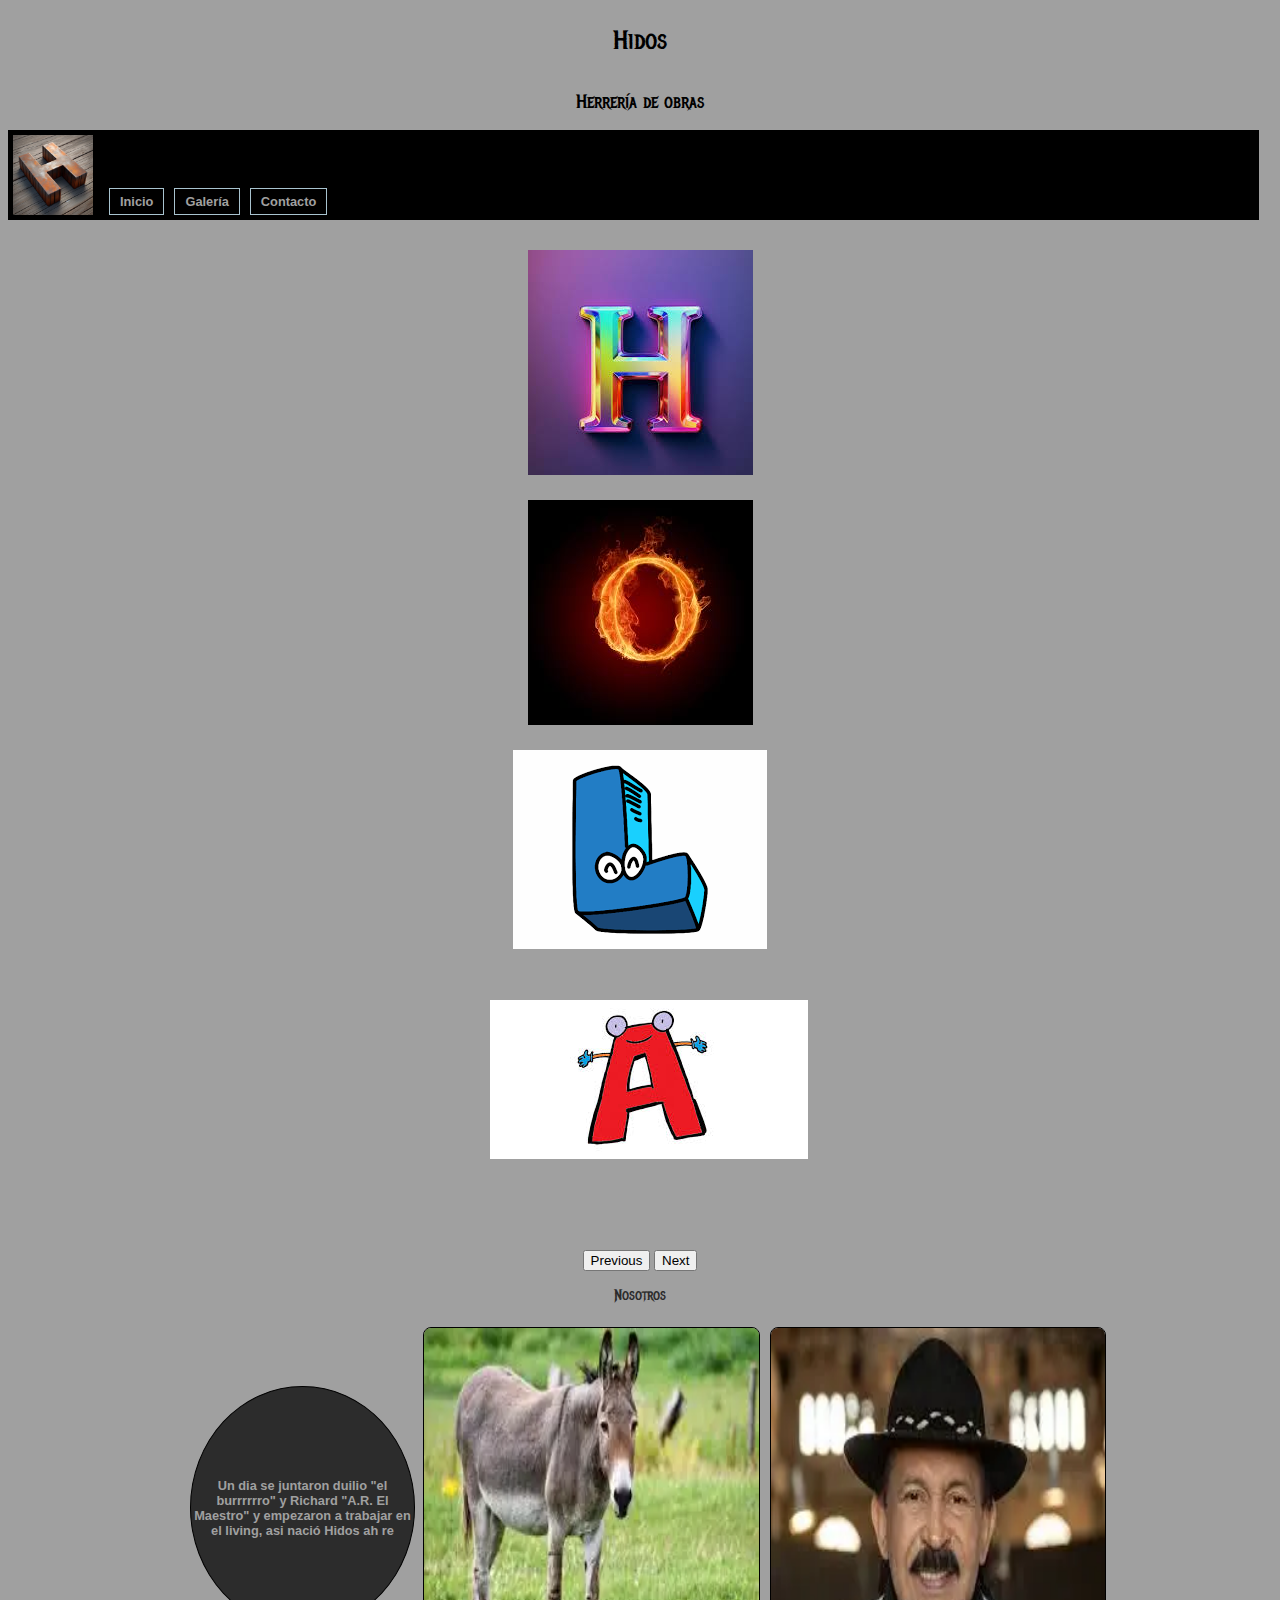
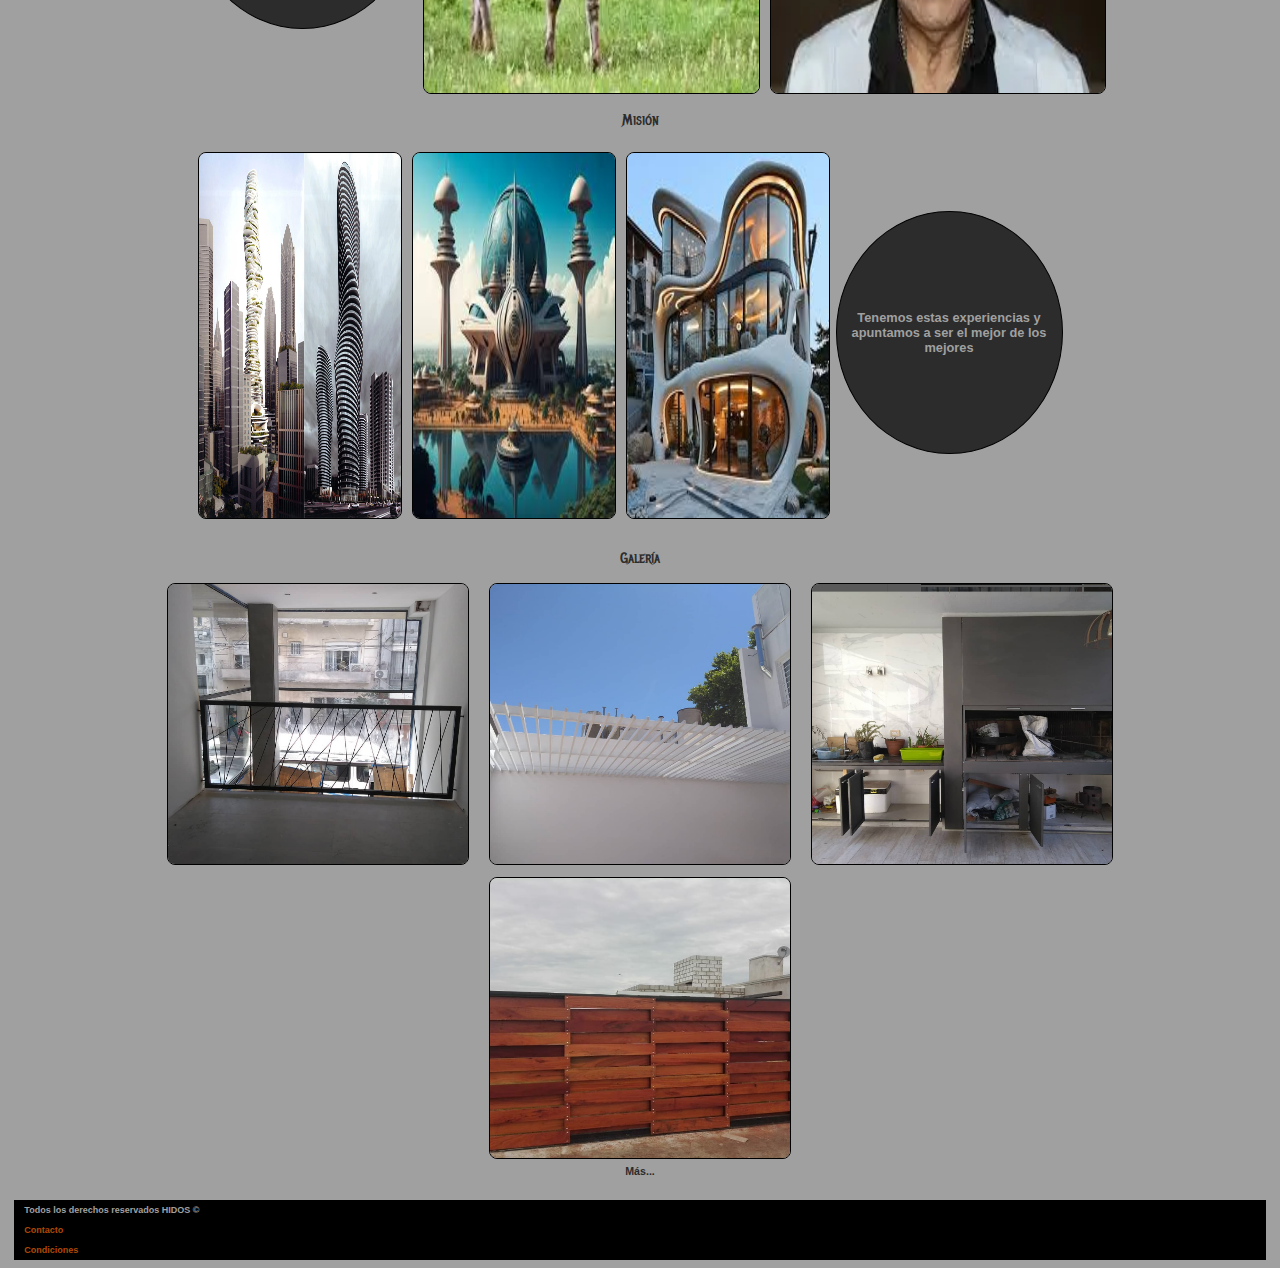
==== index.html @ 43c8da54 "Empezando" ====
<!DOCTYPE html>
<html lang="en">
<head>
    <meta charset="UTF-8">
    <meta http-equiv="X-UA-Compatible" content="IE=edge">
    <meta name="viewport" content="width=device-width, initial-scale=1.0">
    <link href="https://cdn.jsdelivr.net/npm/bootstrap@5.0.2/dist/css/bootstrap.min.css" rel="stylesheet" integrity="sha384-EVSTQN3/azprG1Anm3QDgpJLIm9Nao0Yz1ztcQTwFspd3yD65VohhpuuCOmLASjC" crossorigin="anonymous">
    <link rel="preconnect" href="https://fonts.googleapis.com">
<link rel="preconnect" href="https://fonts.gstatic.com" crossorigin>
<link href="https://fonts.googleapis.com/css2?family=Metal+Mania&display=swap" rel="stylesheet">
    <link rel="stylesheet" href="style.css">
    <title>Hidos</title>
</head>
<body>
    <h1 class="metal-mania-regular">Hidos</h1>
    <h2 class="metal-mania-regular">Herrería de obras</h2>
    <nav>
         <div class="div-nav">
            <img class="logo" src="./assets/_d065f35c-c3ba-4fe6-9ca7-b8c05286d93f.jpg" alt="">
            <li>
               <ul><a href="./index.html">Inicio</a> </ul>
               <ul><a href="./galeria.htm">Galería</a> </ul>
               <ul><a href="./contacto.html">Contacto</a> </ul>
            </li>
         </div>
    </nav>
<br>
    <div id="carouselExampleInterval" class="carousel slide" data-bs-ride="carousel">
        <div class="carousel-inner">
          <div class="carousel-item  img-carrusel active" data-bs-interval="3000">
            <img src="./assets/H.jpg" class="d-block w-100" alt="...">
          </div>
          <div class="carousel-item  img-carrusel" data-bs-interval="2000">
            <img src="./assets/O.jpg" class="d-block w-100" alt="...">
          </div>
          <div class="carousel-item  img-carrusel">
            <img src="./assets/L.png" class="d-block w-100" alt="...">
          </div>
          <div class="carousel-item  img-carrusel">
            <img src="./assets/A.jpg" class="d-block w-100" alt="...">
        </div>
        </div>
        <button class="carousel-control-prev" type="button" data-bs-target="#carouselExampleInterval" data-bs-slide="prev">
          <span class="carousel-control-prev-icon" aria-hidden="true"></span>
          <span class="visually-hidden">Previous</span>
        </button>
        <button class="carousel-control-next" type="button" data-bs-target="#carouselExampleInterval" data-bs-slide="next">
          <span class="carousel-control-next-icon" aria-hidden="true"></span>
          <span class="visually-hidden">Next</span>
        </button>
      </div>


    <main>
        <h3 class="metal-mania-regular">Nosotros</h3>
        <section>
            <div class="chico">Un dia se juntaron duilio "el burrrrrro" y Richard "A.R. El Maestro" y empezaron a trabajar en el living, asi nació Hidos ah re</div>
            <div class="grande">
                <img src="./assets/burro.webp" alt="">
                <img src="./assets/ar.webp" alt="">
            </div>
        </section>
        <h3 class="metal-mania-regular">Misión</h3>
        <section>
            <div class="grande2">
                <img src="./assets/edificios-futuristas1-a.jpg" alt="">
                <img src="./assets/descarga.jpg" alt="">
                <img src="./assets/images.jpg" alt="">
            </div>
            <div class="chico">
                Tenemos estas experiencias y apuntamos a ser el mejor de los mejores
            </div>
        </section>
    </main>
    <section class="section-galeria">
      <h3 class="metal-mania-regular">Galería</h3>
      <div class="div-galeria">
        <img src="./assets/as.png" alt="">
        <img src="./assets/as1.png" alt="">
        <img src="./assets/as2.png" alt="">
        <img src="./assets/as3.png" alt="">
      </div>
      <a class="mas" href="">Más...</a>
    </section>
    <footer> 
        <li>
            <ul>Todos los derechos reservados HIDOS &#169; </ul>
            <ul><a href="">Contacto</a></ul>
            <ul><a href="">Condiciones</a></ul>
        </li>
    </footer>

    <script src="app.js"></script>
    <script src="https://cdn.jsdelivr.net/npm/bootstrap@5.0.2/dist/js/bootstrap.bundle.min.js" integrity="sha384-MrcW6ZMFYlzcLA8Nl+NtUVF0sA7MsXsP1UyJoMp4YLEuNSfAP+JcXn/tWtIaxVXM" crossorigin="anonymous"></script>
</body>
</html>
---- style.css ----
.metal-mania-regular {
        font-family: "Metal Mania", system-ui;
        font-weight: 400;
        font-style: normal;
      }

body {
    font-family: 'Segoe UI', Tahoma, Geneva, Verdana, sans-serif;
    font-size: 0.8rem;
    font-weight: 700;
    text-align: center;
    display: flex;
    flex-direction: column;
    align-items: center;
    background-color: #a0a0a0 ;
}

nav {
    background-color: #000000;
    color: #a0a0a0;
    width: 99%;
    align-self: flex-start;
}

.div-nav {
    width: 100%;
    padding: 5px;
    display: flex;
    align-self: flex-start;
    align-items: flex-end;
}

.logo {
    width: 80px;
    height: 80px;
    margin-right: 1rem;
}

li {
    display: flex;
    justify-content: space-between;
    margin: 0;
}
ul {
    margin: 0 10px 0 0;
    padding: 5px 10px;
    border: solid rgb(168, 195, 207) 1px;
    text-align: center;
}

a {
    color: #A0A0A0;
    text-align: center;
    text-decoration: none;
}

a:hover{
    background-color:  #186B73;
    color: #2C2C2C;
}

.carousel {
    margin-top: 15px;
}

.img-carrusel {
    width: 300px;
    height: 250px;
}

main {
    display: flex;
    flex-direction: column;
    justify-content: space-around;
    height: 850px;
}

section {
    padding: 3px;
    display: flex;
    /* border: solid black 1px; */
    width: 900px;
    height: 450px;
}

h3 {
    color: #2C2C2C;
}

.grande {
    display: flex;
    margin: 3px;
    width: 75%;
}

.grande img {
    width: 50%;
    height: 100%;
    border: solid 1px black;
    border-radius: 8px;
    margin: 2px 5px;
}

.grande2 {
    display: flex;
    margin: 3px;
    width: 68%;
}

.grande2 img {
    width: 33%;
    height: 100%;
    border: solid 1px black;
    border-radius: 8px;
    margin: 2px 5px;
}

.chico {
    margin: 3px;
    border-radius: 100%;
    width: 25%;
    height: 65%;
    margin: auto;
    text-align: center;
    display: flex;
    justify-content: center;
    align-items: center;
    border: solid 1px black;
    background-color: #2C2C2C;
}

div {
    color: #A0A0A0;
}

.div-galeria {
    display: flex;
    flex-wrap:wrap;
    justify-content: center;
    gap: 10px;
}

.section-galeria {
    display: flex;
    flex-direction: column;
    width: 98%;
    height: auto;
    margin: 10px auto 15px;
}
.div-galeria img {
    display: flex;
    width: 300px;
    height: 280px;
    margin: 1px 5px;
    border: #000000 solid 1px;
    border-radius: 8px;
    flex-wrap: nowrap;
}

.mas {
    margin: 5px auto;
    font-size: smaller;
    color: #2C2C2C;
}

footer {
    width: 99%;
    background-color: #000000;
    text-align: left;
}

footer {
    color: #A0A0A0;
}

footer li {
    font-size:xx-small;
    display: flex;
    flex-direction: column;
    border: none;
    align-items: flex-start;
}

footer ul {
    border: none;
}

footer a {
    color: #B04A00;
}
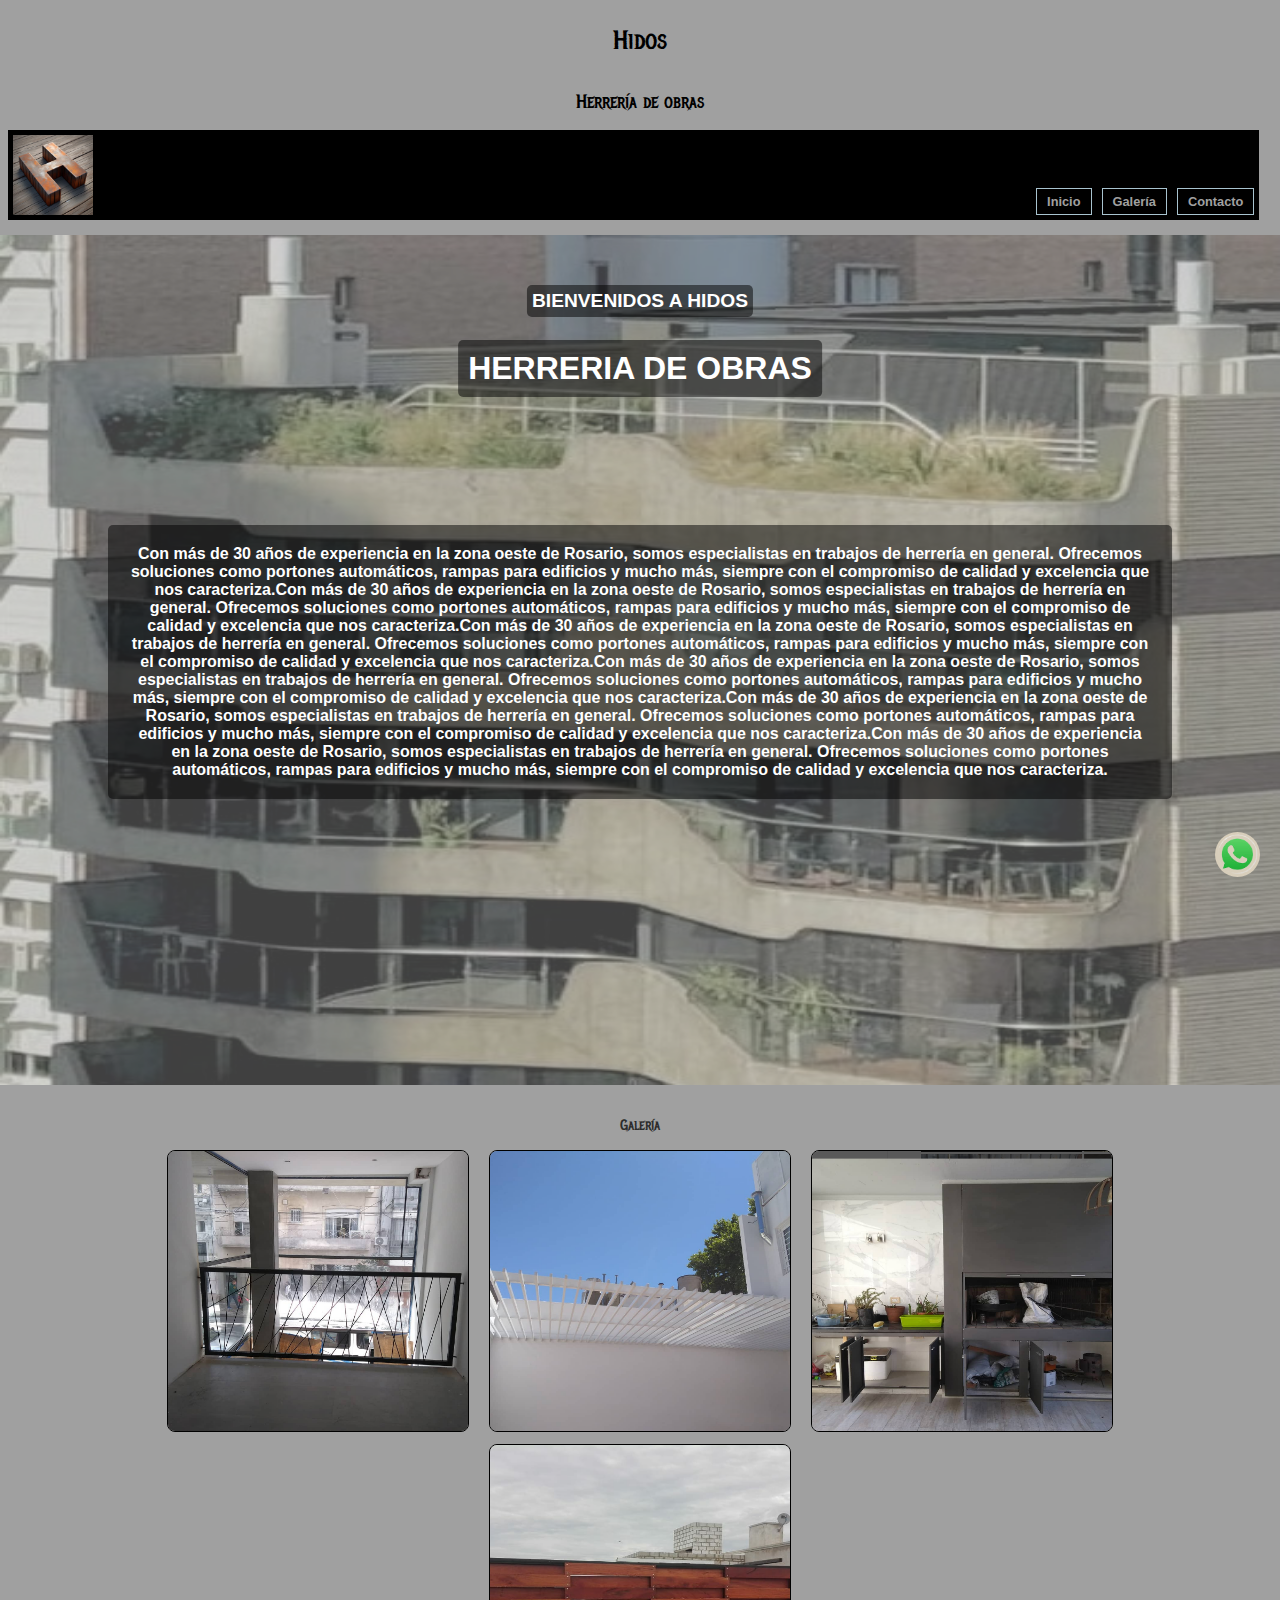
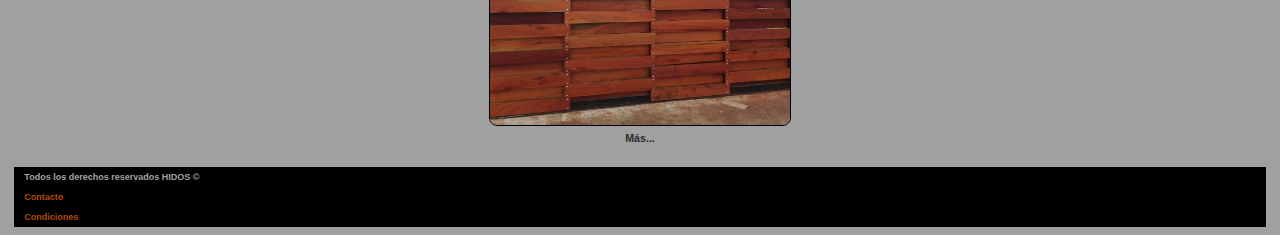
==== commit 3ca8e846: "segunda etapa, cambios de imagenes y algunas cosas mas,agregado boton flotante whatsap" ====
--- a/index.html
+++ b/index.html
@@ -25,7 +25,7 @@
          </div>
     </nav>
 <br>
-    <div id="carouselExampleInterval" class="carousel slide" data-bs-ride="carousel">
+    <!-- <div id="carouselExampleInterval" class="carousel slide" data-bs-ride="carousel">
         <div class="carousel-inner">
           <div class="carousel-item  img-carrusel active" data-bs-interval="3000">
             <img src="./assets/H.jpg" class="d-block w-100" alt="...">
@@ -48,10 +48,16 @@
           <span class="carousel-control-next-icon" aria-hidden="true"></span>
           <span class="visually-hidden">Next</span>
         </button>
-      </div>
+      </div> -->
+<div class="img-edificio">
+  <img src="./assets/edificio img cuadrada.jpg" alt="">
+  <div class="overlay-text top-left">BIENVENIDOS A HIDOS</div>
+  <div class="overlay-text bottom-right chico">Con más de 30 años de experiencia en la zona oeste de Rosario, somos especialistas en trabajos de herrería en general. Ofrecemos soluciones como portones automáticos, rampas para edificios y mucho más, siempre con el compromiso de calidad y excelencia que nos caracteriza.Con más de 30 años de experiencia en la zona oeste de Rosario, somos especialistas en trabajos de herrería en general. Ofrecemos soluciones como portones automáticos, rampas para edificios y mucho más, siempre con el compromiso de calidad y excelencia que nos caracteriza.Con más de 30 años de experiencia en la zona oeste de Rosario, somos especialistas en trabajos de herrería en general. Ofrecemos soluciones como portones automáticos, rampas para edificios y mucho más, siempre con el compromiso de calidad y excelencia que nos caracteriza.Con más de 30 años de experiencia en la zona oeste de Rosario, somos especialistas en trabajos de herrería en general. Ofrecemos soluciones como portones automáticos, rampas para edificios y mucho más, siempre con el compromiso de calidad y excelencia que nos caracteriza.Con más de 30 años de experiencia en la zona oeste de Rosario, somos especialistas en trabajos de herrería en general. Ofrecemos soluciones como portones automáticos, rampas para edificios y mucho más, siempre con el compromiso de calidad y excelencia que nos caracteriza.Con más de 30 años de experiencia en la zona oeste de Rosario, somos especialistas en trabajos de herrería en general. Ofrecemos soluciones como portones automáticos, rampas para edificios y mucho más, siempre con el compromiso de calidad y excelencia que nos caracteriza.
+  </div>
+  <div class="overlay-text center">HERRERIA DE OBRAS</div>
+</div>
 
-
-    <main>
+    <!-- <main>
         <h3 class="metal-mania-regular">Nosotros</h3>
         <section>
             <div class="chico">Un dia se juntaron duilio "el burrrrrro" y Richard "A.R. El Maestro" y empezaron a trabajar en el living, asi nació Hidos ah re</div>
@@ -71,17 +77,27 @@
                 Tenemos estas experiencias y apuntamos a ser el mejor de los mejores
             </div>
         </section>
-    </main>
+    </main> -->
     <section class="section-galeria">
       <h3 class="metal-mania-regular">Galería</h3>
       <div class="div-galeria">
-        <img src="./assets/as.png" alt="">
-        <img src="./assets/as1.png" alt="">
-        <img src="./assets/as2.png" alt="">
-        <img src="./assets/as3.png" alt="">
+        <a href="./assets/as.png"><img src="./assets/as.png" alt="">
+</a>
+        <a href="./assets/as1.png"><img src="./assets/as1.png" alt="">
+</a>
+        <a href="./assets/as2.png"><img src="./assets/as2.png" alt="">
+</a>
+        <a href="./assets/as3.png"><img src="./assets/as3.png" alt="">
+</a>
       </div>
-      <a class="mas" href="">Más...</a>
+      <a class="mas" href="./galeria.htm">Más...</a>
     </section>
+
+    <div class="whatsapp">
+      <a target="_blank" href="https://wa.me/5493415722656"><img src="./assets/logo whatsapp.png" alt="">
+      </a>
+  </div>
+
     <footer> 
         <li>
             <ul>Todos los derechos reservados HIDOS &#169; </ul>
--- a/style.css
+++ b/style.css
@@ -27,6 +27,7 @@
     width: 100%;
     padding: 5px;
     display: flex;
+    justify-content: space-between;
     align-self: flex-start;
     align-items: flex-end;
 }
@@ -68,6 +69,75 @@
     width: 300px;
     height: 250px;
 }
+
+.img-edificio {
+    width:100vw;
+    height:auto;
+}
+
+.img-edificio img {
+    width: 100%;
+    height: 850px;
+    opacity: 0.6;
+}
+
+.img-edificio {
+    position: relative;
+    display: inline-block;
+  }
+  
+  /* .img-edificio img {
+    width: 100%;
+    height: auto;
+  }
+   */
+  /* Texto en la esquina superior izquierda */
+  .overlay-text.top-left {
+    position: absolute;
+    top: 50px;
+    left: 50%;
+  transform: translateX(-50%); /* Solo centra horizontalmente */
+    color: white;
+    font-size: 1.2rem;
+    background-color: rgba(0, 0, 0, 0.5);
+    padding: 5px;
+    z-index: 1;
+    border-radius: 5px;
+  }
+
+  /* Texto en el centro */
+  .overlay-text.center {
+    position: absolute;
+    top: 105px;
+    left: 50%;
+  transform: translateX(-50%); /* Solo centra horizontalmente */
+    color: white;
+    font-size: 2rem;
+    background-color: rgba(0, 0, 0, 0.5);
+    padding: 10px;
+    z-index: 1;
+    border-radius: 5px;
+  }
+  
+  /* Texto en la esquina inferior derecha */
+  .overlay-text.bottom-right {
+    position: absolute;
+    top: 50%;
+    left: 50%;
+    transform: translate(-50%, -50%);
+    color: white;
+    font-size: 1rem;
+    background-color: rgba(0, 0, 0, 0.5);
+    padding: 5px;
+    z-index: 1;
+    width:80%;
+    padding: 20px;
+    text-align: center;
+    border-radius: 5px;
+  }
+  
+  
+  
 
 main {
     display: flex;
@@ -116,19 +186,15 @@
     margin: 2px 5px;
 }
 
-.chico {
+/* .chico {
     margin: 3px;
     border-radius: 100%;
-    width: 25%;
-    height: 65%;
     margin: auto;
     text-align: center;
     display: flex;
     justify-content: center;
     align-items: center;
-    border: solid 1px black;
-    background-color: #2C2C2C;
-}
+} */
 
 div {
     color: #A0A0A0;
@@ -164,6 +230,33 @@
     color: #2C2C2C;
 }
 
+
+/* ### BOTON FLOTANTE WHATSAPP ### */
+
+.whatsapp{
+    width: 45px;
+    position: fixed;
+    bottom: 20px;
+    right: 20px;
+}
+
+.whatsapp img{
+    width: 100%;
+    background-color: rgb(216, 206, 187);
+    border-radius: 100px;
+}
+
+
+/* SECCION CONTACTO */
+.div-article {
+    text-align: left;
+    margin-bottom: 15px;
+}
+.span-article {
+    color: #000000;
+}
+
+
 footer {
     width: 99%;
     background-color: #000000;
